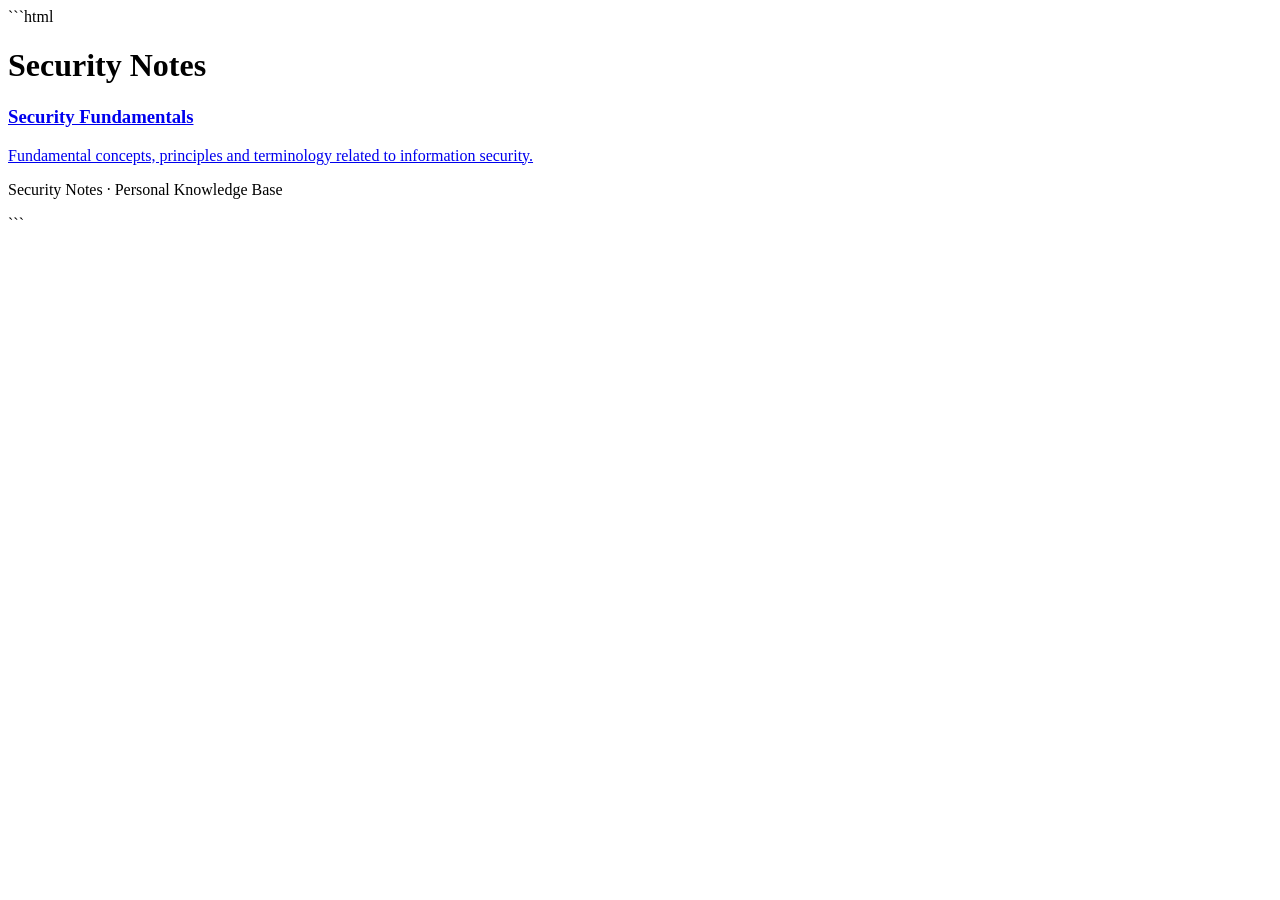
==== index.html @ b72142b8 "Add initial index.html for Security Notes" ====
```html
<!DOCTYPE html>
<html lang="en">
<head>
    <meta charset="UTF-8">
    <meta name="viewport" content="width=device-width, initial-scale=1.0">

    <title>Security Notes</title>

    <link rel="stylesheet" href="asset/style.css">
</head>

<body>

    <header>
        <h1>Security Notes</h1>
    </header>

    <main>

        <section>
            <div class="notes">

                <a class="note" href="Security_Fundamentals.html">
                    <h3>Security Fundamentals</h3>
                    <p>
                        Fundamental concepts, principles and terminology
                        related to information security.
                    </p>
                </a>

            </div>
        </section>

    </main>

    <footer>
        <p>Security Notes · Personal Knowledge Base</p>
    </footer>

</body>
</html>
```
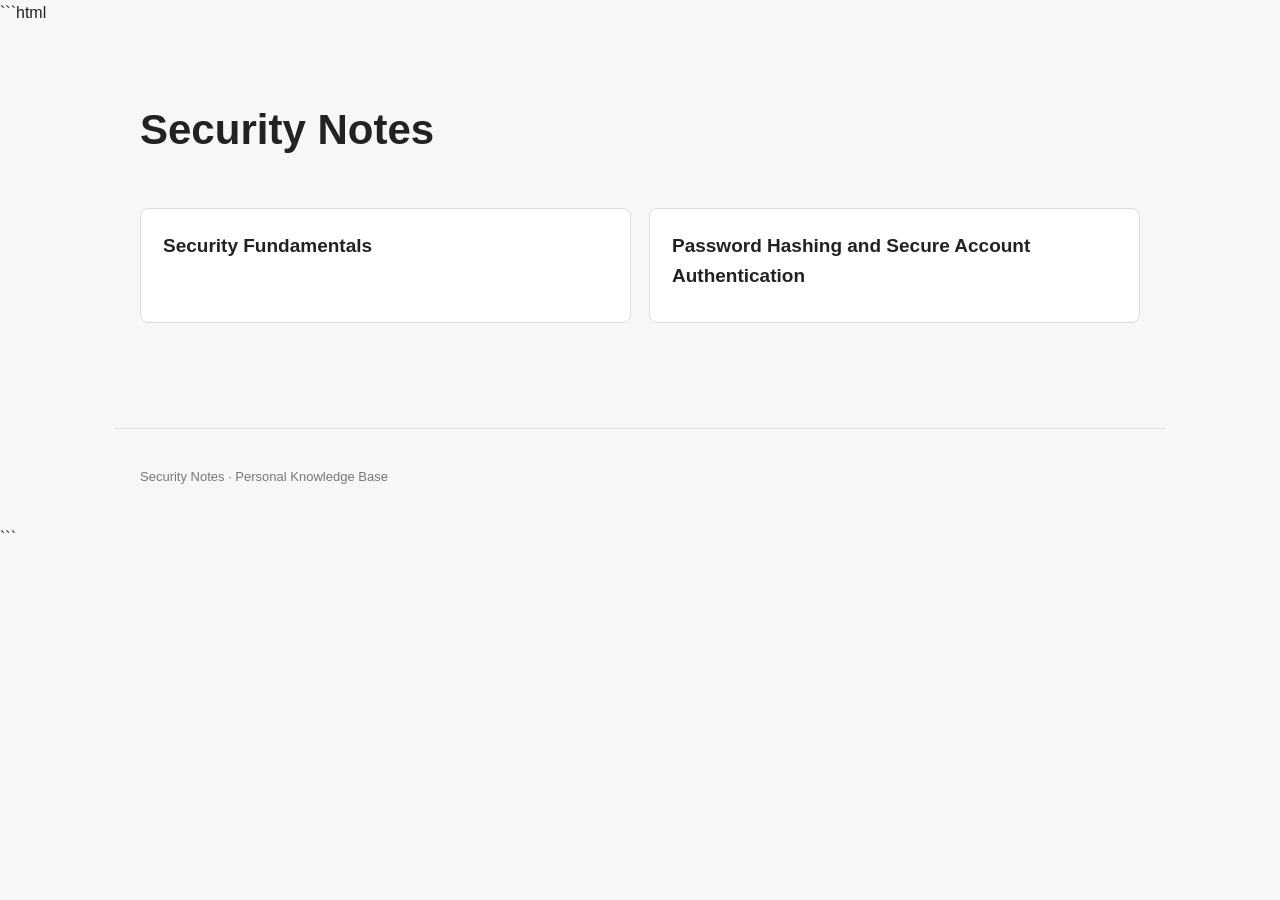
==== commit 8865a874: "Add note for Password Hashing and Secure Account Authentication Added a new note for Password Hashin" ====
--- a/index.html
+++ b/index.html
@@ -23,11 +23,13 @@
 
                 <a class="note" href="Security_Fundamentals.html">
                     <h3>Security Fundamentals</h3>
-                    <p>
-                        Fundamental concepts, principles and terminology
-                        related to information security.
-                    </p>
+                   
                 </a>
+                <a class="note" href="Topic 2 — Password Hashing and Secure Account Authentication.html">
+                    <h3>Password Hashing and Secure Account Authentication</h3>
+                   
+                </a>
+                
 
             </div>
         </section>
--- a/asset/style.css
+++ b/asset/style.css
@@ -0,0 +1,146 @@
+```css
+/* =========================
+   Base
+========================= */
+
+* {
+    box-sizing: border-box;
+}
+
+html {
+    scroll-behavior: smooth;
+}
+
+body {
+    margin: 0;
+    background: #f7f7f7;
+    color: #222;
+    font-family: Arial, Helvetica, sans-serif;
+    line-height: 1.6;
+}
+
+
+/* =========================
+   Header
+========================= */
+
+header {
+    max-width: 1000px;
+    margin: 0 auto;
+    padding: 70px 25px 45px;
+}
+
+header h1 {
+    margin: 0;
+    font-size: 42px;
+    font-weight: 700;
+}
+
+header p {
+    margin-top: 8px;
+    color: #666;
+    font-size: 17px;
+}
+
+
+/* =========================
+   Main
+========================= */
+
+main {
+    max-width: 1000px;
+    margin: 0 auto;
+    padding: 0 25px 60px;
+}
+
+section {
+    margin-bottom: 45px;
+}
+
+section h2 {
+    margin-bottom: 18px;
+    font-size: 24px;
+    border-bottom: 1px solid #ddd;
+    padding-bottom: 8px;
+}
+
+
+/* =========================
+   Notes
+========================= */
+
+.notes {
+    display: grid;
+    grid-template-columns: repeat(auto-fit, minmax(280px, 1fr));
+    gap: 18px;
+}
+
+.note {
+    display: block;
+    padding: 22px;
+    background: white;
+    border: 1px solid #ddd;
+    border-radius: 8px;
+
+    color: inherit;
+    text-decoration: none;
+
+    transition: 0.2s ease;
+}
+
+.note:hover {
+    border-color: #999;
+    transform: translateY(-2px);
+}
+
+.note h3 {
+    margin: 0 0 8px;
+    font-size: 19px;
+}
+
+.note p {
+    margin: 0;
+    color: #666;
+    font-size: 14px;
+}
+
+
+/* =========================
+   Footer
+========================= */
+
+footer {
+    max-width: 1000px;
+    margin: 0 auto;
+    padding: 25px;
+    border-top: 1px solid #ddd;
+
+    color: #777;
+    font-size: 13px;
+}
+
+
+/* =========================
+   Mobile
+========================= */
+
+@media (max-width: 600px) {
+
+    header {
+        padding-top: 45px;
+    }
+
+    header h1 {
+        font-size: 32px;
+    }
+
+    main {
+        padding-left: 18px;
+        padding-right: 18px;
+    }
+
+    .notes {
+        grid-template-columns: 1fr;
+    }
+}
+```
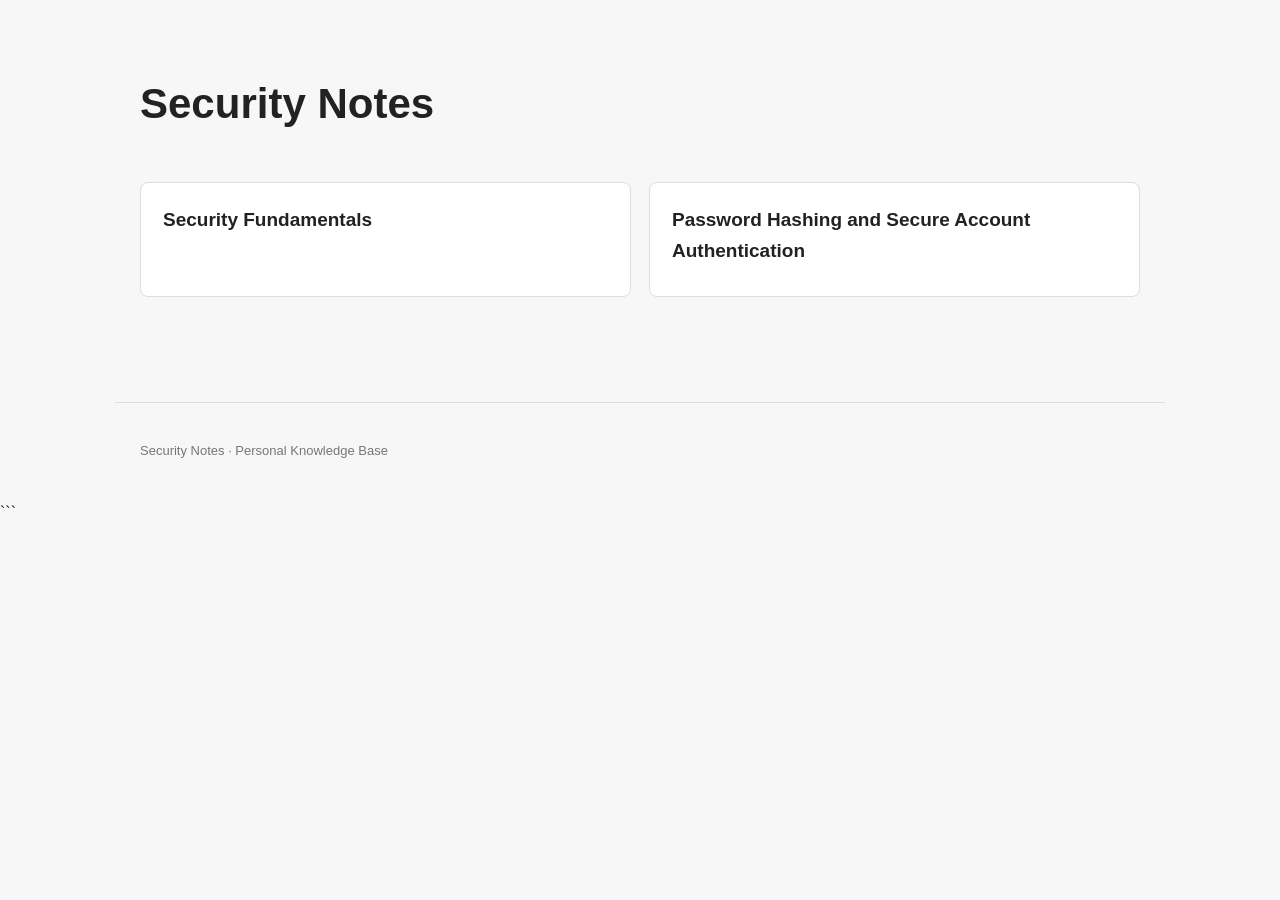
==== commit 690c1f35: "Remove code block formatting from index.html" ====
--- a/index.html
+++ b/index.html
@@ -1,4 +1,3 @@
-```html
 <!DOCTYPE html>
 <html lang="en">
 <head>
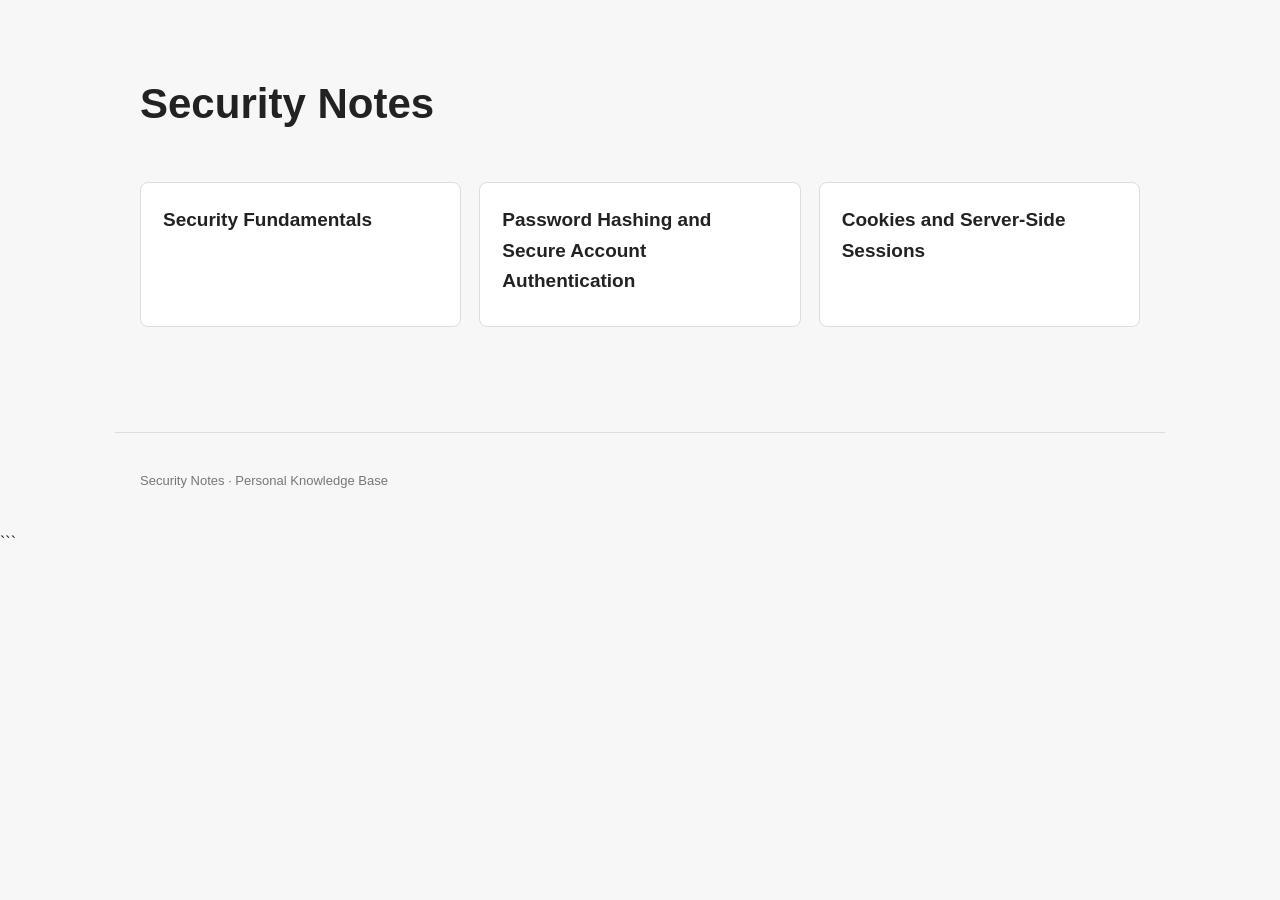
==== commit 65ff83af: "Add link to Cookies and Server-Side Sessions topic" ====
--- a/index.html
+++ b/index.html
@@ -28,6 +28,13 @@
                     <h3>Password Hashing and Secure Account Authentication</h3>
                    
                 </a>
+
+                <a class="note" href="Topic 3 — Cookies and Server-Side Sessions.html">
+                    <h3>Cookies and Server-Side Sessions</h3>
+                   
+                </a>
+
+                
                 
 
             </div>
